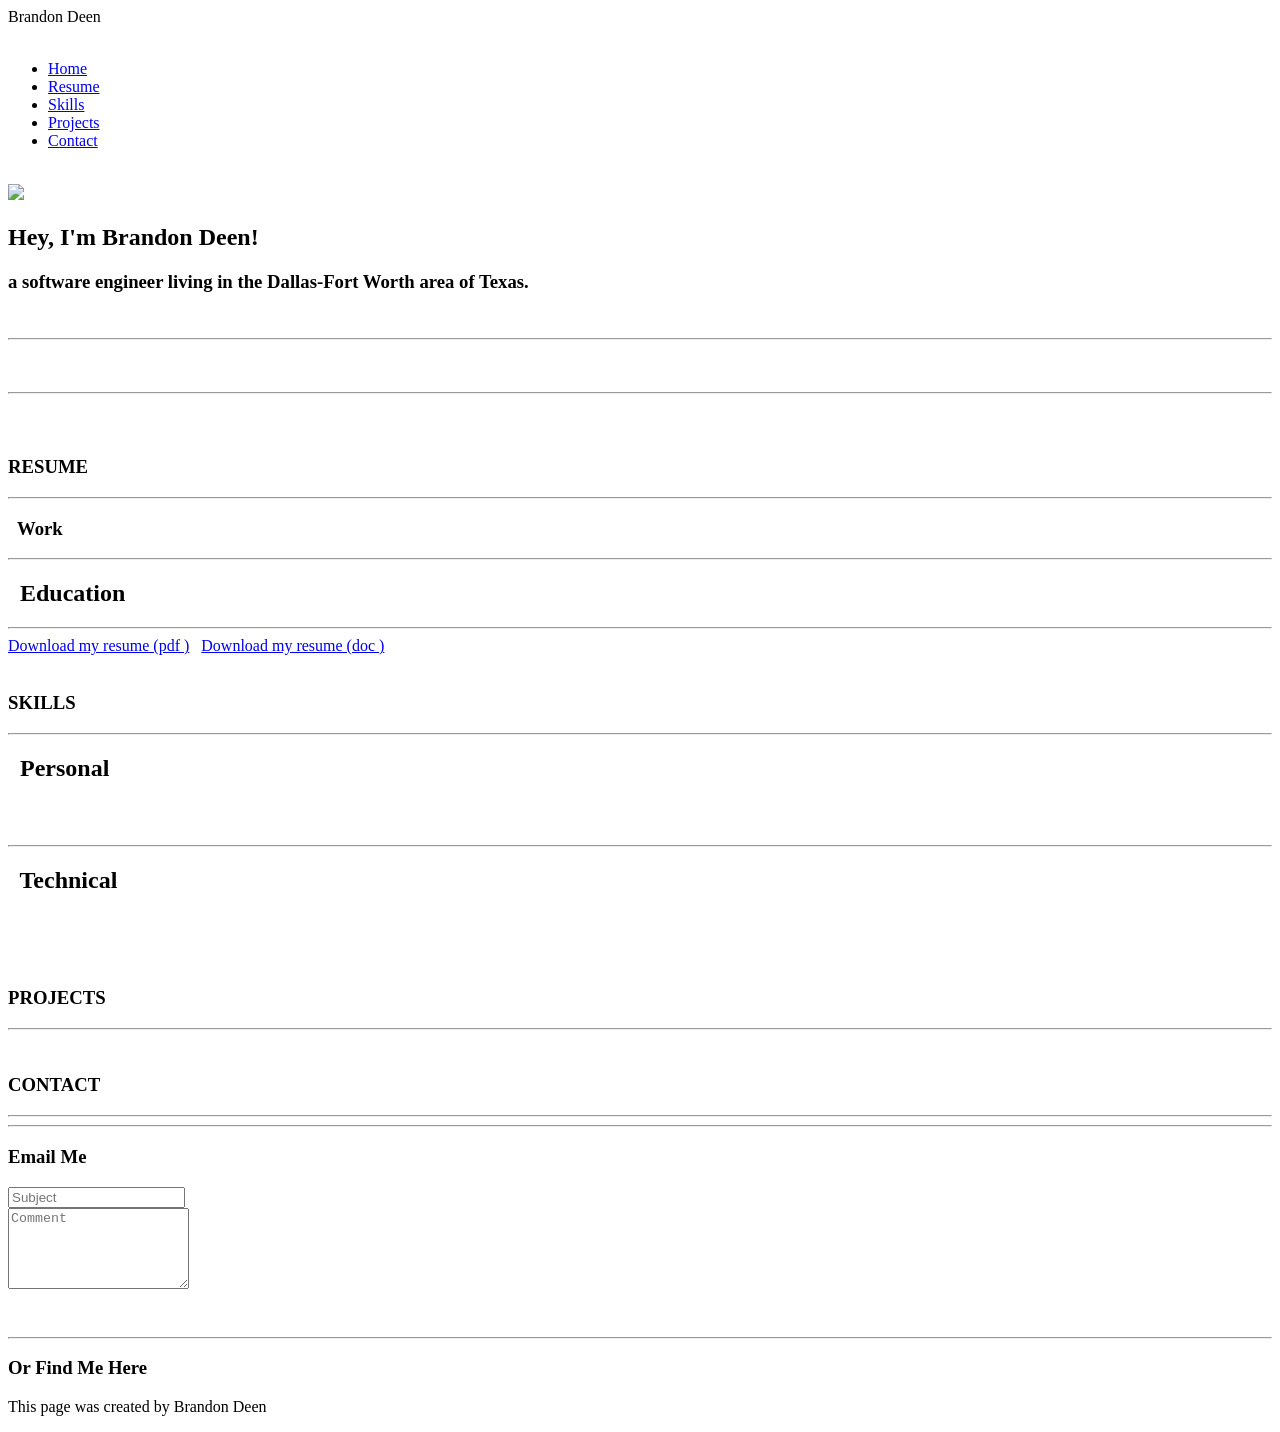
==== index.html @ 7e76596b "quick updates to index.html" ====
<!DOCTYPE html>
<html lang='en'>
<head>
	<title>Brandon Deen</title>
	<!-- meta -->
	<meta charset='utf-8'>
	<meta name='viewport' content='width=device-width, initial-scale=1'>
	<!-- CSS -->
	<link rel='stylesheet' href='css/bootstrap.min.css' >
	<link rel='stylesheet' href='css/font-awesome.min.css'>
	<link rel='stylesheet' href='https://fonts.googleapis.com/css?family=Ubuntu' >
	<link rel='stylesheet' href='https://fonts.googleapis.com/css?family=Roboto'>
	<link rel='stylesheet' href='css/style.css' >
	<!-- JS -->
	<script src='js/jQuery.js'></script>
	<script src='js/bootstrap.min.js'></script>
	<!-- Browser/Favorite Icon -->
	<link rel="icon" href="resources/favicon.ico">
</head>
<body>

	<nav class="navbar navbar-inverse" role="navigation">
	  <div class="container">
	    	<div class="navbar-header">
	    	<a class="navbar-brand navbar-brand-centered">Brandon Deen</a>
	    	</div>
	    </div>	
	</nav>

	<section id='main' class='container'>
		<br>
		<section id='content'>
			<ul class='nav nav-tabs nav-justified'>
			  <li class='active'><a id='hometab' href="#home" data-toggle='tab' >Home</a></li>
			  <li><a id='resumetab' href="#resume" data-toggle='tab' >Resume</a></li>
			  <li><a id='skillstab' href="#skills" data-toggle='tab' onclick='animate_skills_bar()''>Skills</a></li>
			  <li><a id='projectstab' href="#projects" data-toggle='tab' >Projects</a></li>
			  <li><a id='contacttab' href="#contact" data-toggle='tab' onclick='loadGoogleMap()'>Contact</a></li>
			</ul>
			<div class='container tab-content'>

				<div id="home" class='tab-pane fade in active'>
					<br>
					<img class='img-circle' src="resources/pic.jpg">
					<h2>Hey, I'm <strong>Brandon Deen!</strong></h2>
					<h3>a software engineer living in the Dallas-Fort Worth area of Texas.</h3>
					<br>
					<hr>
					<br>
					<div class='row'>
						<div class='col-sm-1'></div>
						<div id='about' class='col-sm-10'></div>
						<div class='col-sm-1'></div>
					</div>
					<br>
					<hr>
					<br>
					<div class='row'>
						<div class='col-sm-2'></div>
						<div id='minicontact' class='col-sm-8'></div>
						<div class='col-sm-2'></div>
					</div>
				</div>

				<div id="resume" class='tab-pane fade'>
						<br>
						<h1> <strong>RESUME</strong> </h1>
						<hr>
						<h3><i class='fa fa-briefcase'></i>&nbsp;&nbsp;Work</h3>
						<div class='row'>
							<div class='col-sm-2'></div>
							<div id='work' class='col-sm-8'></div>
							<div class='col-sm-2'></div>
						</div>
						<hr>
						<h2><i class='fa fa-university'></i>&nbsp;&nbsp;Education</h2>
						<div class='row'>
							<div class='col-sm-2'></div>
							<div id='education' class='col-sm-8'></div>
							<div class='col-sm-2'></div>
						</div>
						<hr>
						<a type='button' class='btn' target='_blank' href='resources/BrandonDeen_Resume.pdf' download='BrandonDeen_Resume'><i class='fa fa-download'></i> Download my resume (pdf <i class='fa fa-pdf-o'></i>)</a>&nbsp;&nbsp;
						<a type='button' class='btn' target='_blank' href='resources/BrandonDeen_Resume.doc' download='BrandonDeen_Resume'><i class='fa fa-download'></i> Download my resume (doc <i class='fa fa-doc-o'></i>)</a>
					
				</div>

				<div id="skills" class='tab-pane fade'>
					<br>
					<h1> <strong>SKILLS</strong> </h1>
					<hr>
					<h2><i class='fa fa-user'></i>&nbsp;&nbsp;Personal</h2>
					<br><br>
					<div id='softskills'></div>
					<hr>
					<h2><i class='fa fa-code'></i>&nbsp;&nbsp;Technical</h2>
					<br><br>
					<div id='technicalskills'></div>				
				</div>

				<div id="projects" class='tab-pane fade'>
					<br>
					<h1> <strong>PROJECTS</strong> </h1>
					<hr>
				</div>

				<div id="contact" class='tab-pane fade'>
					<br>
					<h1> <strong>CONTACT</strong> </h1>
					<hr>
					<div class='row'>
						<div class='col-sm-2'></div>
						<div id='googleMap' class='col-sm-8'></div>
						<div class='col-sm-2'></div>
					</div>
					<hr>
					<div class='row'>
						<div class='col-sm-2'></div>
						<div id='email' class='col-sm-8'>
							<h3>Email Me</h3>
						    <input class="form-control" id="subject" name="subject" placeholder="Subject" type="text" required>
						    <br>
						    <textarea class="form-control" id="comments" name="comments" placeholder="Comment" rows="5"></textarea>
						    <br>
						    <a id='send' class='pull-right' data-toggle='tooltip' title='send'><i class='fa fa-3x fa-send' onclick='handleMailto()'></i></a>
						    <br>						    
						    <br>
						    <hr>
						    <h3>Or Find Me Here</h3>
						    <div id='sociallinks'></div>
						</div>
						<div class='col-sm-2'></div>
					</div>
		</section>
	</section>
							
	<footer id='footer' class='container-fluid text-center'>
		<p>
			This page was created by Brandon Deen 
			<a target='_blank' href='https://github.com/brandonDeen/brandonDeen.github.io'>
				<i class='fa fa-github' data-toggle='tooltip' title='View the Source Code'></i>
			</a>
		</p>
	</footer>
	<!-- NON CSS DEPENDENT JS -->
	<script src='js/site.js'></script>
</body>	
</html>
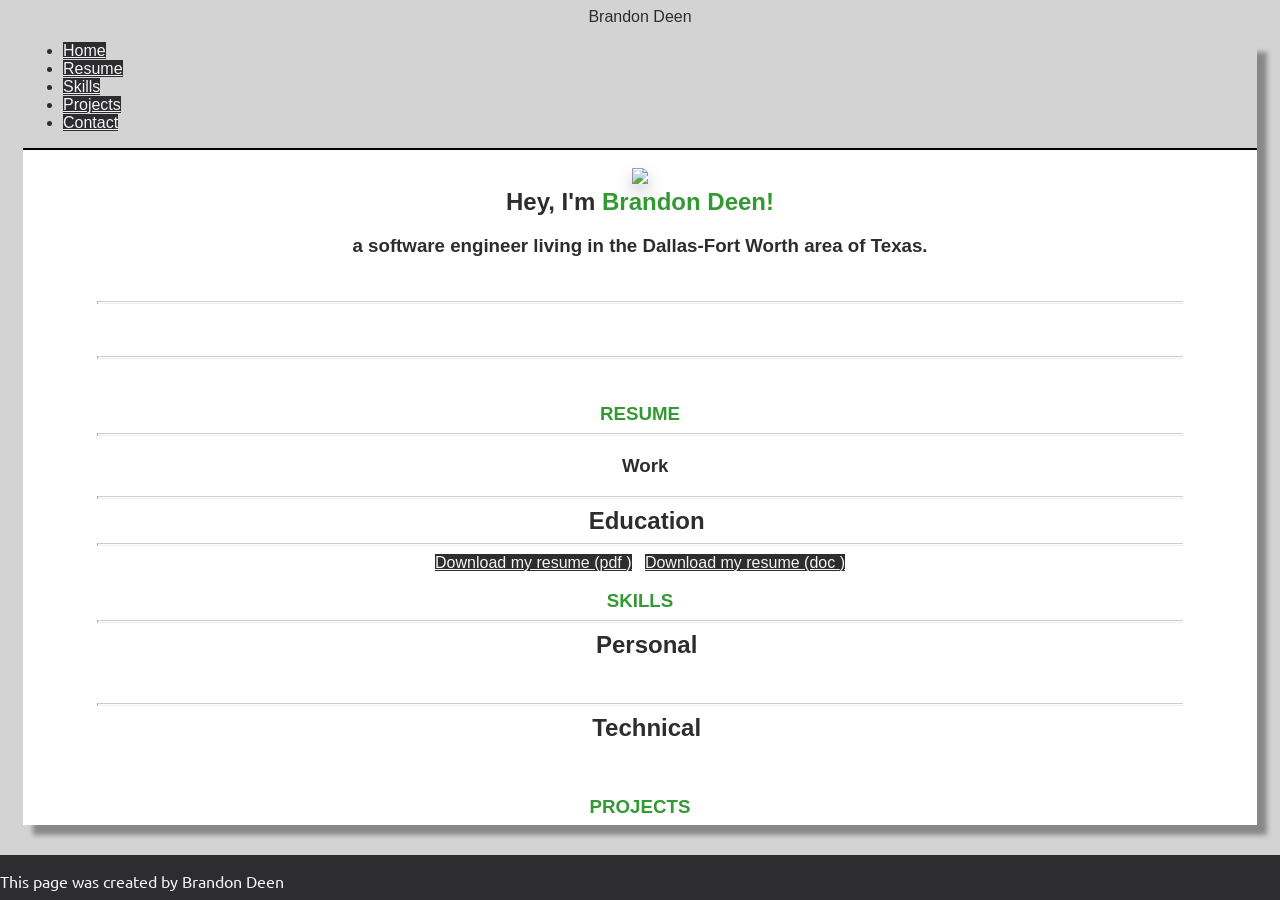
==== commit 67ee1e7a: "Merge branch 'master' into brandonDeen/index.html-fix" ====
--- a/index.html
+++ b/index.html
@@ -80,8 +80,8 @@
 							<div class='col-sm-2'></div>
 						</div>
 						<hr>
-						<a type='button' class='btn' target='_blank' href='resources/BrandonDeen_Resume.pdf' download='BrandonDeen_Resume'><i class='fa fa-download'></i> Download my resume (pdf <i class='fa fa-pdf-o'></i>)</a>&nbsp;&nbsp;
-						<a type='button' class='btn' target='_blank' href='resources/BrandonDeen_Resume.doc' download='BrandonDeen_Resume'><i class='fa fa-download'></i> Download my resume (doc <i class='fa fa-doc-o'></i>)</a>
+						<a type='button' class='btn' target='_blank' href='resources/BrandonDeen_Resume.pdf' download='BrandonDeen_Resume.pdf'><i class='fa fa-download'></i> Download my resume (pdf <i class='fa fa-pdf-o'></i>)</a>&nbsp;&nbsp;
+						<a type='button' class='btn' target='_blank' href='resources/BrandonDeen_Resume.doc' download='BrandonDeen_Resume.doc'><i class='fa fa-download'></i> Download my resume (doc <i class='fa fa-doc-o'></i>)</a>
 					
 				</div>
 
@@ -107,12 +107,6 @@
 				<div id="contact" class='tab-pane fade'>
 					<br>
 					<h1> <strong>CONTACT</strong> </h1>
-					<hr>
-					<div class='row'>
-						<div class='col-sm-2'></div>
-						<div id='googleMap' class='col-sm-8'></div>
-						<div class='col-sm-2'></div>
-					</div>
 					<hr>
 					<div class='row'>
 						<div class='col-sm-2'></div>
@@ -142,7 +136,8 @@
 			</a>
 		</p>
 	</footer>
+  
 	<!-- NON CSS DEPENDENT JS -->
 	<script src='js/site.js'></script>
 </body>	
-</html>+</html>
--- a/css/style.css
+++ b/css/style.css
@@ -0,0 +1,242 @@
+
+
+/*-----GENERAL TAGS-----*/
+
+body {
+    font-family: Roboto, sans-serif;
+    color: #2d2d30;
+    background-color: lightgray;
+    /*color: #777;
+    background-color: #2d2d30*/
+}
+
+h1, h2 { 
+	margin: 0 !important; 
+}
+
+h3, h4 { 
+	text-align: center;
+}
+
+strong {
+	color: #339933;
+}
+
+hr {
+	width: 90%;
+	display: block;
+	height: 1px;
+    border-top: 1px solid #ccc;
+}
+
+footer {
+	font-family: Ubuntu, sans-serif;
+	background-color: #2d2d30;
+	color: #f5f5f5;
+	height: 5vh;
+	position:fixed;
+	bottom:0;
+	left:0;
+	right:0;
+}
+footer  a { color: #339933; }
+
+.nav-tabs a {
+	color: #f5f5f5;
+	background-color: #2d2d30;
+}
+
+.nav a:hover {
+	background-color: #f5f5f5;
+	color: #2d2d30;
+}
+
+.nav a:active {
+	background-color:  #f5f5f5;
+	color: #2d2d30;
+}
+
+.header {	
+	font-family: Ubuntu, sans-serif;
+	background-color: #2d2d30;
+	color: #f5f5f5;
+	height: 5vh;
+	position:relative;
+	top:0;
+	left:0;
+	right:0;
+	text-align: center;
+}
+
+#main { 
+	height: 90vh; 
+}
+
+#content {
+	box-shadow: 10px 10px 5px #888888;
+}
+
+#home {
+	/*background-size: cover;*/
+}
+
+#work, #education {
+	text-align: left;
+}
+
+#about {
+	/*background-color: #2d2d30;*/
+	/*color: #f5f5f5;*/
+}
+
+.top_description {
+	text-align: center;
+}
+
+.tab-content {
+	/*background-image: url('../resources/bc1.jpg');*/
+	/*color: #2d2d30;*/
+	font-family: Roboto, sans-serif;
+	background-color: #ffffff;
+	height: 75vh;
+	max-height: 75vh;
+	border-top: 2px solid black;
+	text-align: center;
+	overflow: auto;
+}
+
+.tab-content a {
+	color: #2d2d30;
+}
+
+.tab-content a:hover {
+	color: #339933;
+}
+
+.item {
+	border: 5px solid black;
+}
+
+.list-inline {
+	display: inline-block;
+}
+
+@media screen and (min-width:768px){
+    .navbar-brand-centered {
+        position: absolute;
+        left: 50%;
+        display: block;
+        width: 160px;
+        text-align: center;
+    }
+    .navbar>.container .navbar-brand-centered, 
+    .navbar>.container-fluid .navbar-brand-centered {
+        margin-left: -80px;
+    }
+}
+
+.container {
+	padding-right: 15px;
+    padding-left: 15px;
+    margin-right: auto;
+    margin-left: auto;
+}
+
+.row {
+    margin-right: -15px;
+    margin-left: -15px;
+}
+
+#googleMap {
+	height: 30vh;
+	-webkit-filter: grayscale(100%);
+	filter: grayscale(100%); 
+}
+
+.skillbar {
+	position: relative;
+	display: block;
+	margin-bottom: 15px;
+	margin-left: 15px;
+	margin-right: 15px;
+	width: 90%;
+	background: #eee;
+	height: 35px;
+	border-radius: 3px;
+	-moz-border-radius: 3px;
+	-webkit-border-radius: 3px;
+	-webkit-transition: 0.4s linear;
+	-moz-transition: 0.4s linear;
+	-ms-transition: 0.4s linear;
+	-o-transition: 0.4s linear;
+	transition: 0.4s linear;
+	-webkit-transition-property: width, background-color;
+	-moz-transition-property: width, background-color;
+	-ms-transition-property: width, background-color;
+	-o-transition-property: width, background-color;
+	transition-property: width, background-color;
+}
+
+.skillbar-title {
+	position: absolute;
+	top: 0;
+	left: 0;
+	width: 110px;
+	font-weight: bold;
+	font-size: 13px;
+	color: white;
+	background: gray;
+	-webkit-border-top-left-radius: 3px;
+	-webkit-border-bottom-left-radius: 4px;
+	-moz-border-radius-top-left: 3px;
+	-moz-border-radius-bottom-left: 3px;
+	border-top-left-radius: 3px;
+	border-bottom-left-radius: 3px;
+}
+
+.skillbar-title span {
+	display: block;
+	background: gray;
+	padding: 0 20px;
+	height: 35px;
+	line-height: 35px;
+	-webkit-border-top-left-radius: 3px;
+	-webkit-border-bottom-left-radius: 3px;
+	-moz-border-radius-top-left: 3px;
+	-moz-border-radius-bottom-left: 3px;
+	border-top-left-radius: 3px;
+	border-bottom-left-radius: 3px;
+}
+
+.skillbar-bar {
+	height: 35px;
+	width: 0px;
+	background: gray;
+	border-radius: 3px;
+	-moz-border-radius: 3px;
+	-webkit-border-radius: 3px;
+}
+
+.skill-bar-percent {
+	position: absolute;
+	right: 10px;
+	top: 0;
+	font-size: 11px;
+	height: 35px;
+	line-height: 35px;
+	color: black;
+}
+
+.img-circle {
+	box-shadow: 0 8px 16px 0 rgba(0,0,0,0.2);
+}
+
+.btn {
+	color: #f5f5f5 !important;
+	background-color: #2d2d30 !important;
+}
+
+.btn:hover {
+	color: #2d2d30 !important;
+	background-color: #339933 !important;
+}
